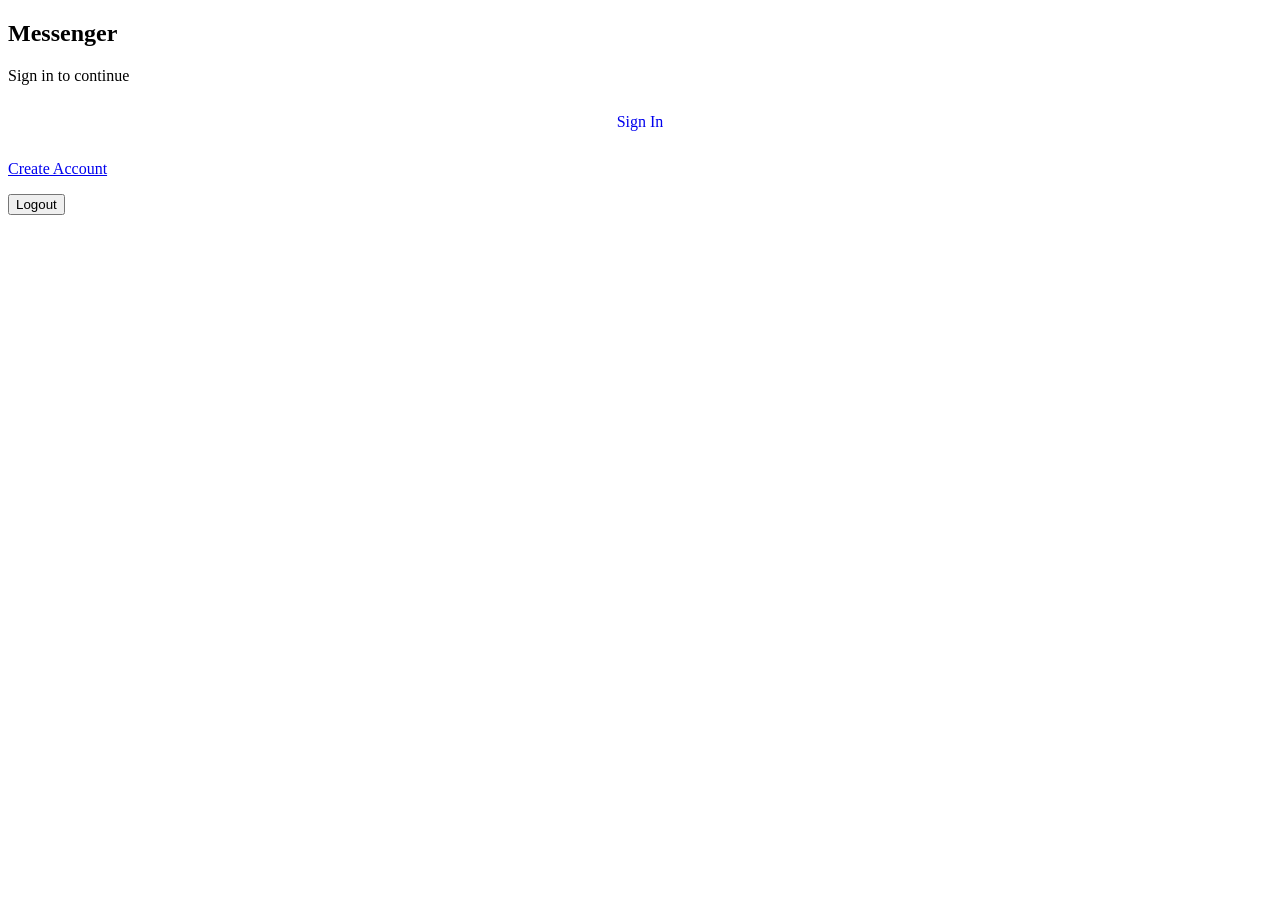
==== frontend/index.html @ 8f25e29c "Enhance login and registration UI with improved form handling and error messages" ====
<!doctype html>
<html lang="en">

<head>
  <meta charset="UTF-8" />
  <meta name="viewport" content="width=device-width, initial-scale=1.0" />
  <title>Messenger</title>
  <link rel="stylesheet" href="/style.css" />
</head>

<body>
  <main class="auth-container">
    <section class="auth-card">
      <h1>Messenger</h1>
      <p class="subtitle" id="profile-info">Loading...</p>
      <div id="auth-actions">
        <a href="/login" class="primary-btn" style="display:block;text-align:center;text-decoration:none;padding:0.78rem;">Sign In</a>
        <p class="forgot-password" style="margin-top:1rem;">
          <a href="/register.html">Create Account</a>
        </p>
      </div>
      <div id="profile-content" class="hidden">
        <pre id="profile-data"></pre>
        <button type="button" class="secondary-btn" id="logout-btn">Logout</button>
      </div>
    </section>
  </main>
  <script>
    const token = localStorage.getItem('token');
    const profileInfo = document.getElementById('profile-info');
    const authActions = document.getElementById('auth-actions');
    const profileContent = document.getElementById('profile-content');
    const profileData = document.getElementById('profile-data');
    const logoutBtn = document.getElementById('logout-btn');

    if (!token) {
      profileInfo.textContent = 'Sign in to continue';
    } else {
      profileInfo.textContent = 'Fetching profile...';
      fetch('/profile', {
        headers: { 'Authorization': 'Bearer ' + token }
      })
        .then(res => res.json())
        .then(data => {
          if (data.error) {
            localStorage.removeItem('token');
            profileInfo.textContent = 'Session expired. Please sign in again.';
          } else {
            profileInfo.classList.add('hidden');
            authActions.classList.add('hidden');
            profileContent.classList.remove('hidden');
            profileData.textContent = JSON.stringify(data, null, 2);
          }
        })
        .catch(() => {
          profileInfo.textContent = 'Unable to fetch profile.';
        });
    }

    logoutBtn.addEventListener('click', () => {
      localStorage.removeItem('token');
      window.location.reload();
    });
  </script>
</body>

</html>
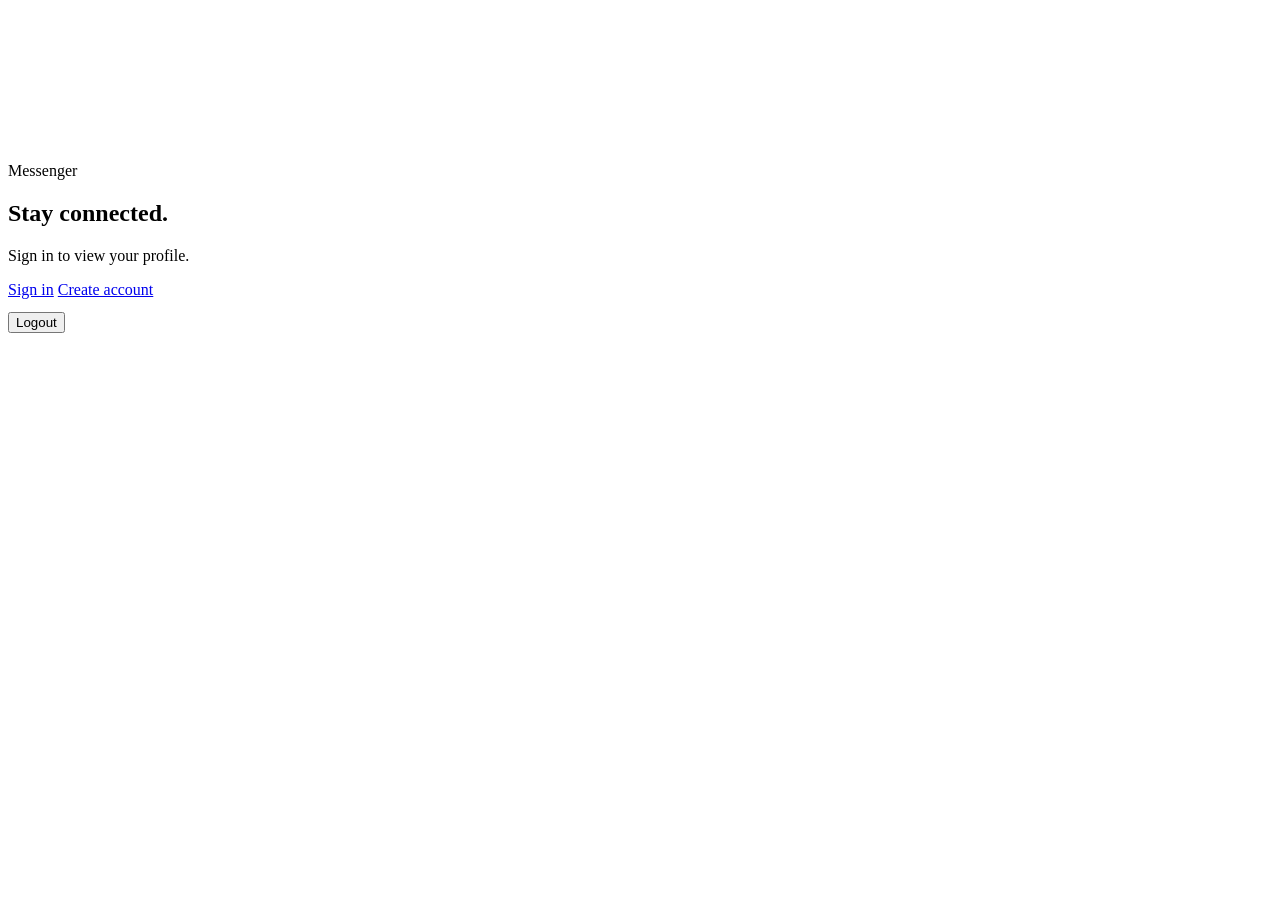
==== commit a8636897: "Fix backend routing and UI issues" ====
--- a/frontend/index.html
+++ b/frontend/index.html
@@ -9,22 +9,32 @@
 </head>
 
 <body>
+  <video autoplay muted loop class="bg-video">
+    <source src="/asserts/14478075_1920_1080_30fps.mp4" type="video/mp4">
+  </video>
+
   <main class="auth-container">
     <section class="auth-card">
-      <h1>Messenger</h1>
-      <p class="subtitle" id="profile-info">Loading...</p>
-      <div id="auth-actions">
-        <a href="/login" class="primary-btn" style="display:block;text-align:center;text-decoration:none;padding:0.78rem;">Sign In</a>
-        <p class="forgot-password" style="margin-top:1rem;">
-          <a href="/register.html">Create Account</a>
-        </p>
+      <span class="eyebrow">Messenger</span>
+      <h1>Stay connected.</h1>
+      <p class="subtitle" id="profile-info">Loading your status...</p>
+
+      <div id="auth-actions" class="hero-actions">
+        <a href="/login" class="primary-btn">Sign in</a>
+        <a href="/register" class="secondary-btn">Create account</a>
       </div>
+
       <div id="profile-content" class="hidden">
+        <div class="profile-meta">
+          <span class="pill" id="pill-username"></span>
+          <span class="pill" id="pill-email"></span>
+        </div>
         <pre id="profile-data"></pre>
         <button type="button" class="secondary-btn" id="logout-btn">Logout</button>
       </div>
     </section>
   </main>
+
   <script>
     const token = localStorage.getItem('token');
     const profileInfo = document.getElementById('profile-info');
@@ -32,34 +42,45 @@
     const profileContent = document.getElementById('profile-content');
     const profileData = document.getElementById('profile-data');
     const logoutBtn = document.getElementById('logout-btn');
+    const pillUsername = document.getElementById('pill-username');
+    const pillEmail = document.getElementById('pill-email');
+
+    function setSignedOut(message) {
+      profileInfo.textContent = message;
+      authActions.classList.remove('hidden');
+      profileContent.classList.add('hidden');
+    }
 
     if (!token) {
-      profileInfo.textContent = 'Sign in to continue';
+      setSignedOut('Sign in to view your profile.');
     } else {
-      profileInfo.textContent = 'Fetching profile...';
-      fetch('/profile', {
-        headers: { 'Authorization': 'Bearer ' + token }
-      })
-        .then(res => res.json())
-        .then(data => {
-          if (data.error) {
+      profileInfo.textContent = 'Fetching your profile...';
+      fetch('/profile', { headers: { 'Authorization': 'Bearer ' + token } })
+        .then(async (res) => {
+          const data = await res.json().catch(() => ({}));
+          if (!res.ok || data.error) {
             localStorage.removeItem('token');
-            profileInfo.textContent = 'Session expired. Please sign in again.';
-          } else {
-            profileInfo.classList.add('hidden');
-            authActions.classList.add('hidden');
-            profileContent.classList.remove('hidden');
-            profileData.textContent = JSON.stringify(data, null, 2);
+            setSignedOut('Session expired. Please sign in again.');
+            return;
           }
+
+          profileInfo.textContent = 'Welcome back, ' + (data.username || 'friend') + '!';
+          authActions.classList.add('hidden');
+          profileContent.classList.remove('hidden');
+          pillUsername.textContent = 'Username: ' + (data.username || '-');
+          pillEmail.textContent = 'Email: ' + (data.email || '-');
+          profileData.textContent = JSON.stringify(data, null, 2);
         })
         .catch(() => {
-          profileInfo.textContent = 'Unable to fetch profile.';
+          setSignedOut('Unable to fetch profile right now.');
         });
     }
 
-    logoutBtn.addEventListener('click', () => {
+    logoutBtn?.addEventListener('click', () => {
       localStorage.removeItem('token');
-      window.location.reload();
+      localStorage.removeItem('username');
+      localStorage.removeItem('email');
+      window.location.href = '/login';
     });
   </script>
 </body>
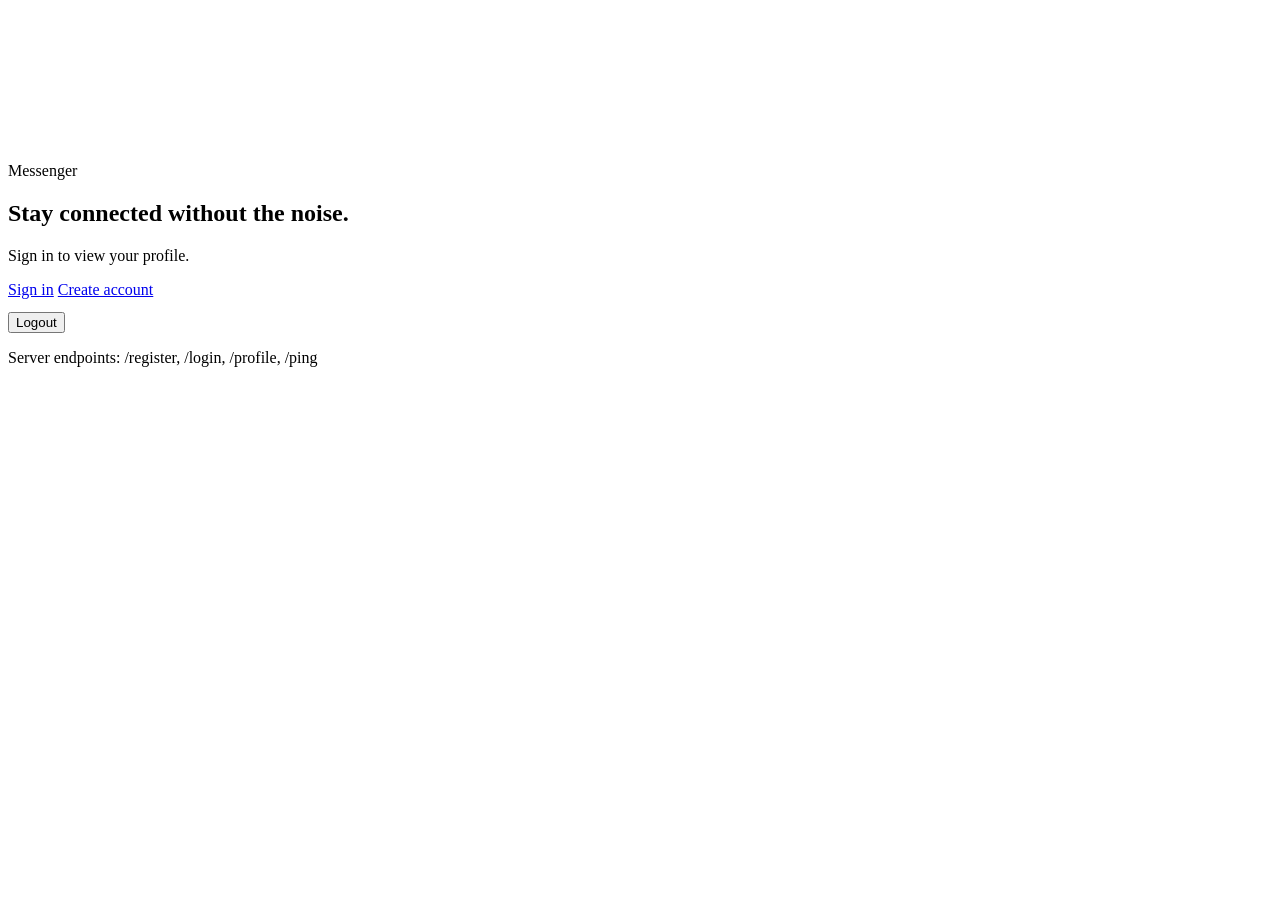
==== commit f5a3a5ae: "Rebuild and change whole code base" ====
--- a/frontend/index.html
+++ b/frontend/index.html
@@ -4,7 +4,7 @@
 <head>
   <meta charset="UTF-8" />
   <meta name="viewport" content="width=device-width, initial-scale=1.0" />
-  <title>Messenger</title>
+  <title>Messenger | Home</title>
   <link rel="stylesheet" href="/style.css" />
 </head>
 
@@ -16,72 +16,85 @@
   <main class="auth-container">
     <section class="auth-card">
       <span class="eyebrow">Messenger</span>
-      <h1>Stay connected.</h1>
-      <p class="subtitle" id="profile-info">Loading your status...</p>
+      <h1>Stay connected without the noise.</h1>
+      <p class="subtitle" id="status-text">Checking your session...</p>
 
-      <div id="auth-actions" class="hero-actions">
-        <a href="/login" class="primary-btn">Sign in</a>
-        <a href="/register" class="secondary-btn">Create account</a>
+      <div class="hero-actions" id="hero-actions">
+        <a class="primary-btn" href="/login">Sign in</a>
+        <a class="secondary-btn" href="/register">Create account</a>
       </div>
 
-      <div id="profile-content" class="hidden">
+      <div id="profile-card" class="hidden">
         <div class="profile-meta">
           <span class="pill" id="pill-username"></span>
           <span class="pill" id="pill-email"></span>
         </div>
-        <pre id="profile-data"></pre>
-        <button type="button" class="secondary-btn" id="logout-btn">Logout</button>
+        <pre id="profile-json"></pre>
+        <div class="form-actions">
+          <button class="secondary-btn" type="button" id="logout-btn">Logout</button>
+        </div>
       </div>
+
+      <p class="footer-note">Server endpoints: /register, /login, /profile, /ping</p>
     </section>
   </main>
 
   <script>
-    const token = localStorage.getItem('token');
-    const profileInfo = document.getElementById('profile-info');
-    const authActions = document.getElementById('auth-actions');
-    const profileContent = document.getElementById('profile-content');
-    const profileData = document.getElementById('profile-data');
-    const logoutBtn = document.getElementById('logout-btn');
+    const statusText = document.getElementById('status-text');
+    const heroActions = document.getElementById('hero-actions');
+    const profileCard = document.getElementById('profile-card');
+    const profileJson = document.getElementById('profile-json');
     const pillUsername = document.getElementById('pill-username');
     const pillEmail = document.getElementById('pill-email');
+    const logoutBtn = document.getElementById('logout-btn');
 
-    function setSignedOut(message) {
-      profileInfo.textContent = message;
-      authActions.classList.remove('hidden');
-      profileContent.classList.add('hidden');
+    function showSignedOut(message) {
+      statusText.textContent = message;
+      heroActions.classList.remove('hidden');
+      profileCard.classList.add('hidden');
     }
 
-    if (!token) {
-      setSignedOut('Sign in to view your profile.');
-    } else {
-      profileInfo.textContent = 'Fetching your profile...';
-      fetch('/profile', { headers: { 'Authorization': 'Bearer ' + token } })
-        .then(async (res) => {
-          const data = await res.json().catch(() => ({}));
-          if (!res.ok || data.error) {
-            localStorage.removeItem('token');
-            setSignedOut('Session expired. Please sign in again.');
-            return;
-          }
+    function showProfile(data) {
+      statusText.textContent = `Welcome back, ${data.username || 'friend'}!`;
+      heroActions.classList.add('hidden');
+      profileCard.classList.remove('hidden');
+      pillUsername.textContent = `Username: ${data.username || '-'}`;
+      pillEmail.textContent = `Email: ${data.email || '-'}`;
+      profileJson.textContent = JSON.stringify(data, null, 2);
+    }
 
-          profileInfo.textContent = 'Welcome back, ' + (data.username || 'friend') + '!';
-          authActions.classList.add('hidden');
-          profileContent.classList.remove('hidden');
-          pillUsername.textContent = 'Username: ' + (data.username || '-');
-          pillEmail.textContent = 'Email: ' + (data.email || '-');
-          profileData.textContent = JSON.stringify(data, null, 2);
-        })
-        .catch(() => {
-          setSignedOut('Unable to fetch profile right now.');
+    async function hydrate() {
+      const token = localStorage.getItem('token');
+      if (!token) {
+        showSignedOut('Sign in to view your profile.');
+        return;
+      }
+
+      statusText.textContent = 'Fetching your profile...';
+      try {
+        const res = await fetch('/profile', {
+          headers: { 'Authorization': 'Bearer ' + token }
         });
+        const data = await res.json().catch(() => ({}));
+        if (!res.ok || data.error) {
+          localStorage.removeItem('token');
+          showSignedOut('Session expired. Please sign in again.');
+          return;
+        }
+        showProfile(data);
+      } catch (err) {
+        statusText.textContent = 'Unable to reach the server right now.';
+      }
     }
 
     logoutBtn?.addEventListener('click', () => {
       localStorage.removeItem('token');
       localStorage.removeItem('username');
       localStorage.removeItem('email');
-      window.location.href = '/login';
+      showSignedOut('You are signed out.');
     });
+
+    hydrate();
   </script>
 </body>
 
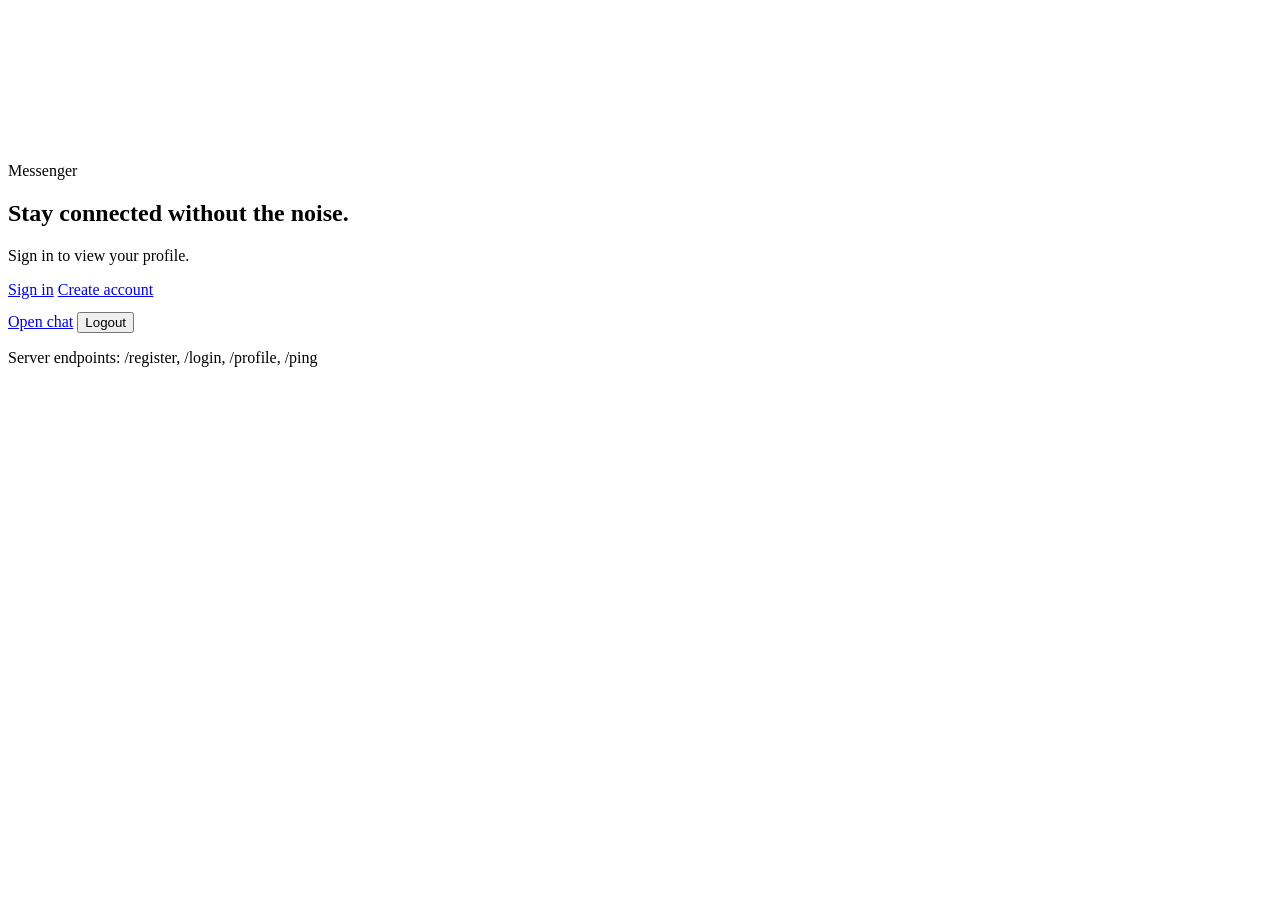
==== commit 707e732b: "Add chat link after login" ====
--- a/frontend/index.html
+++ b/frontend/index.html
@@ -31,6 +31,7 @@
         </div>
         <pre id="profile-json"></pre>
         <div class="form-actions">
+          <a class="primary-btn" href="/chat">Open chat</a>
           <button class="secondary-btn" type="button" id="logout-btn">Logout</button>
         </div>
       </div>
@@ -61,6 +62,9 @@
       pillUsername.textContent = `Username: ${data.username || '-'}`;
       pillEmail.textContent = `Email: ${data.email || '-'}`;
       profileJson.textContent = JSON.stringify(data, null, 2);
+      if (data.id) localStorage.setItem('user_id', data.id);
+      if (data.username) localStorage.setItem('username', data.username);
+      if (data.email) localStorage.setItem('email', data.email);
     }
 
     async function hydrate() {
